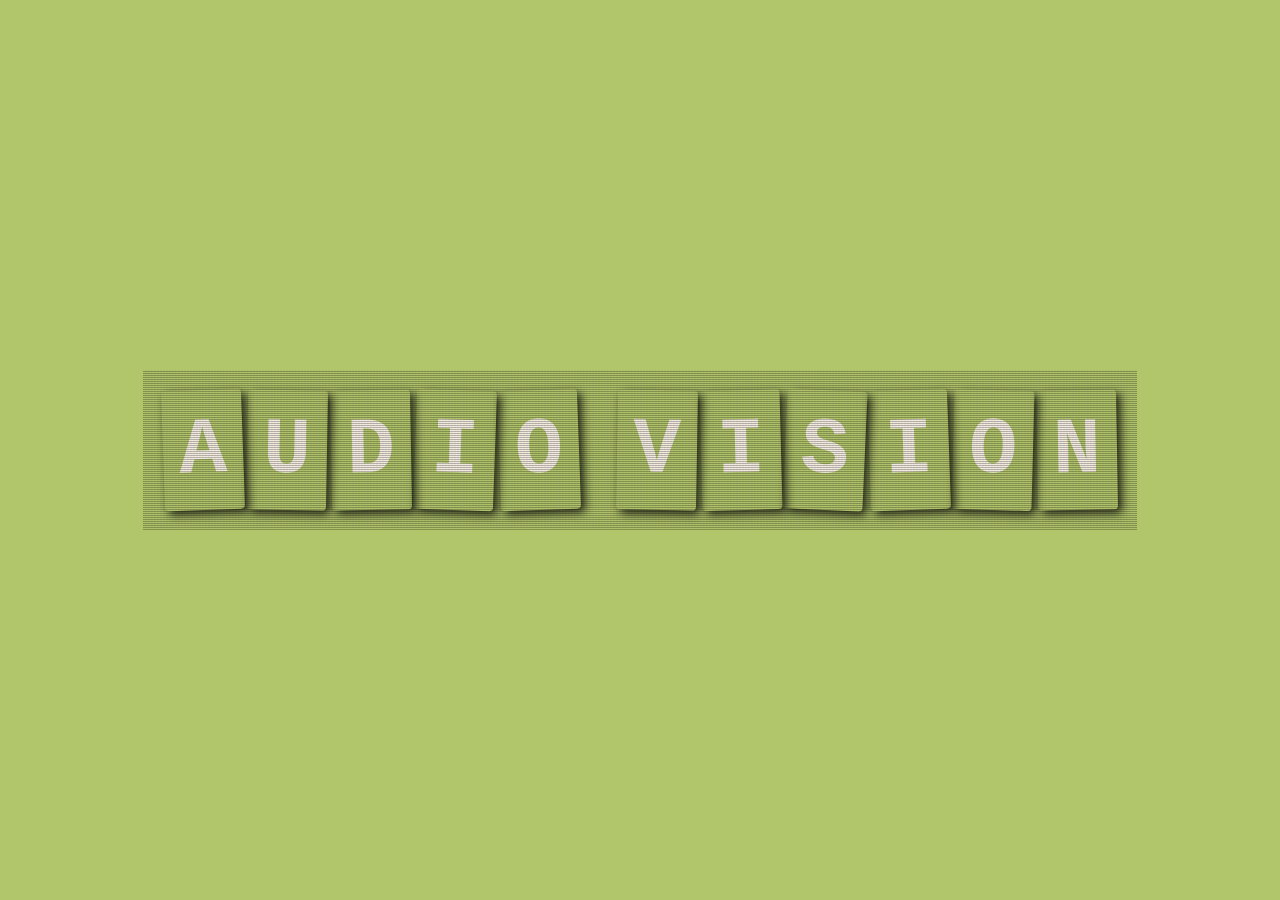
==== LOGO.html @ 6b96ed2a "recycling" ====
<!DOCTYPE html>
<html lang="en">
<head>
    <meta charset="UTF-8">
    <meta name="viewport" content="width=device-width, initial-scale=1.0">
    <title>AudioVision</title>
    <style>
        /* --- THE ANALOG AESTHETIC --- */
        body {
            background-color: #b1c56a;
            color: #fff;
            display: flex;
            justify-content: center;
            align-items: center;
            height: 100vh;
            margin: 0;
            overflow: hidden;
            font-family: 'Courier New', Courier, monospace;
        }

        .logo-container {
            display: flex;
            gap: 4px;
            position: relative;
            padding: 20px;
        }

        /* Scanline effect */
        .logo-container::after {
            content: " ";
            display: block;
            position: absolute;
            top: 0; left: 0; bottom: 0; right: 0;
            background: linear-gradient(rgba(18, 16, 16, 0) 50%, rgba(0, 0, 0, 0.25) 50%), linear-gradient(90deg, rgba(255, 0, 0, 0.06), rgba(0, 255, 0, 0.02), rgba(0, 0, 255, 0.06));
            z-index: 2;
            background-size: 100% 2px, 3px 100%;
            pointer-events: none;
        }

        /* --- THE LETTER STYLES --- */
        .letter-slot {
            width: 80px;
            height: 120px;
            position: relative;
            transform: rotate(var(--rotation, 0deg)); 
            /* Added flex alignment for text centering */
            display: flex;
            justify-content: center;
            align-items: center;
            font-size: 80px;
            font-weight: bold;
        }

        .layer {
            position: absolute;
            top: 0;
            left: 0;
            width: 100%;
            height: 100%;
            display: flex;
            justify-content: center;
            align-items: center;
            /* The Analog Filters */
            filter: contrast(1.4) grayscale(80%) brightness(0.9) sepia(20%);
            opacity: 0;
            transition: opacity 1.5s ease-in-out;
            border-radius: 4px;
            box-shadow: 4px 4px 10px rgba(0,0,0,0.8);
        }

        .layer.active {
            opacity: 1;
        }

        .spacer {
            width: 30px;
        }
    </style>
</head>
<body>

    <div class="logo-container">
        <!-- A -->
        <div class="letter-slot" style="--rotation: -2deg;" data-letter="A">
            <div class="layer active" data-base-color="#e0e0e0">A</div>
            <div class="layer" data-base-color="#c0c0c0">A</div>
        </div>
        <!-- U -->
        <div class="letter-slot" style="--rotation: 1deg;" data-letter="U">
            <div class="layer active" data-base-color="#e0e0e0">U</div>
            <div class="layer" data-base-color="#c0c0c0">U</div>
        </div>
        <!-- D -->
        <div class="letter-slot" style="--rotation: -1deg;" data-letter="D">
            <div class="layer active" data-base-color="#e0e0e0">D</div>
            <div class="layer" data-base-color="#c0c0c0">D</div>
        </div>
        <!-- I -->
        <div class="letter-slot" style="--rotation: 2deg;" data-letter="I">
            <div class="layer active" data-base-color="#e0e0e0">I</div>
            <div class="layer" data-base-color="#c0c0c0">I</div>
        </div>
        <!-- O -->
        <div class="letter-slot" style="--rotation: -2deg;" data-letter="O">
            <div class="layer active" data-base-color="#e0e0e0">O</div>
            <div class="layer" data-base-color="#c0c0c0">O</div>
        </div>
        
        <div class="spacer"></div>

        <!-- V -->
        <div class="letter-slot" style="--rotation: 1deg;" data-letter="V">
            <div class="layer active" data-base-color="#e0e0e0">V</div>
            <div class="layer" data-base-color="#c0c0c0">V</div>
        </div>
        <!-- I -->
        <div class="letter-slot" style="--rotation: -1.5deg;" data-letter="I">
            <div class="layer active" data-base-color="#e0e0e0">I</div>
            <div class="layer" data-base-color="#c0c0c0">I</div>
        </div>
        <!-- S -->
        <div class="letter-slot" style="--rotation: 2.5deg;" data-letter="S">
            <div class="layer active" data-base-color="#e0e0e0">S</div>
            <div class="layer" data-base-color="#c0c0c0">S</div>
        </div>
        <!-- I -->
        <div class="letter-slot" style="--rotation: -2deg;" data-letter="I">
            <div class="layer active" data-base-color="#e0e0e0">I</div>
            <div class="layer" data-base-color="#c0c0c0">I</div>
        </div>
        <!-- O -->
        <div class="letter-slot" style="--rotation: 1.5deg;" data-letter="O">
            <div class="layer active" data-base-color="#e0e0e0">O</div>
            <div class="layer" data-base-color="#c0c0c0">O</div>
        </div>
        <!-- N -->
        <div class="letter-slot" style="--rotation: -1deg;" data-letter="N">
            <div class="layer active" data-base-color="#e0e0e0">N</div>
            <div class="layer" data-base-color="#c0c0c0">N</div>
        </div>
    </div>

    <script>
        // --- THE RANDOMIZER BRAIN ---
        const letterSlots = document.querySelectorAll('.letter-slot');

        function randomizeLetter() {
            const randomSlot = letterSlots[Math.floor(Math.random() * letterSlots.length)];
            const activeLayer = randomSlot.querySelector('.layer.active');
            const hiddenLayer = randomSlot.querySelector('.layer:not(.active)');
            
            // Modify CSS color locally instead of swapping image URLs
            const currentColor = hiddenLayer.style.color;
            if (!currentColor || currentColor === "") {
                hiddenLayer.style.color = "#ff4444"; // Flash red
            } else {
                hiddenLayer.style.color = ""; // Reset to CSS default
            }

            activeLayer.classList.remove('active');
            hiddenLayer.classList.add('active');
        }

        setInterval(randomizeLetter, 1500);
    </script>
</body>
</html>
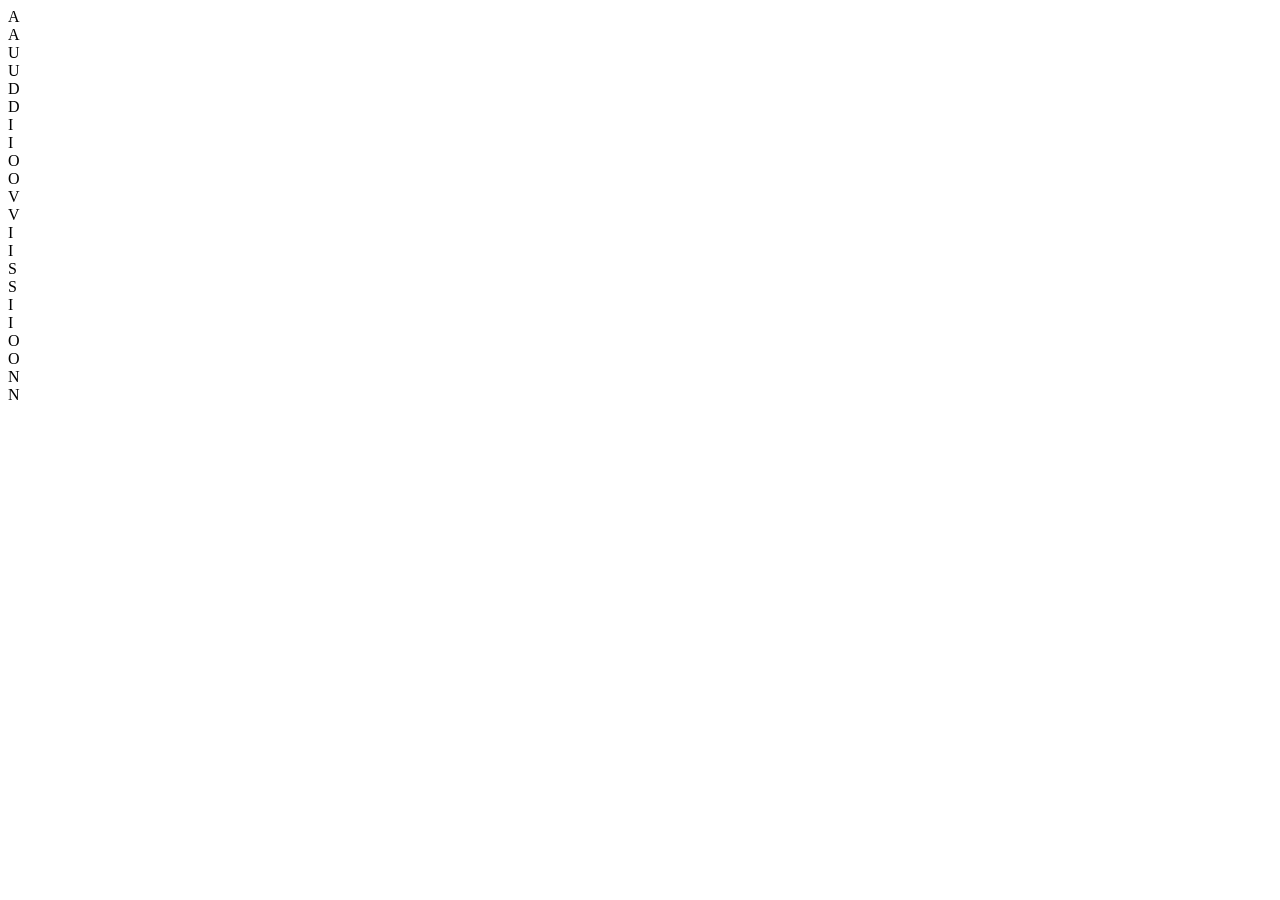
==== commit 41dd2118: "css backbone" ====
--- a/LOGO.html
+++ b/LOGO.html
@@ -4,78 +4,6 @@
     <meta charset="UTF-8">
     <meta name="viewport" content="width=device-width, initial-scale=1.0">
     <title>AudioVision</title>
-    <style>
-        /* --- THE ANALOG AESTHETIC --- */
-        body {
-            background-color: #b1c56a;
-            color: #fff;
-            display: flex;
-            justify-content: center;
-            align-items: center;
-            height: 100vh;
-            margin: 0;
-            overflow: hidden;
-            font-family: 'Courier New', Courier, monospace;
-        }
-
-        .logo-container {
-            display: flex;
-            gap: 4px;
-            position: relative;
-            padding: 20px;
-        }
-
-        /* Scanline effect */
-        .logo-container::after {
-            content: " ";
-            display: block;
-            position: absolute;
-            top: 0; left: 0; bottom: 0; right: 0;
-            background: linear-gradient(rgba(18, 16, 16, 0) 50%, rgba(0, 0, 0, 0.25) 50%), linear-gradient(90deg, rgba(255, 0, 0, 0.06), rgba(0, 255, 0, 0.02), rgba(0, 0, 255, 0.06));
-            z-index: 2;
-            background-size: 100% 2px, 3px 100%;
-            pointer-events: none;
-        }
-
-        /* --- THE LETTER STYLES --- */
-        .letter-slot {
-            width: 80px;
-            height: 120px;
-            position: relative;
-            transform: rotate(var(--rotation, 0deg)); 
-            /* Added flex alignment for text centering */
-            display: flex;
-            justify-content: center;
-            align-items: center;
-            font-size: 80px;
-            font-weight: bold;
-        }
-
-        .layer {
-            position: absolute;
-            top: 0;
-            left: 0;
-            width: 100%;
-            height: 100%;
-            display: flex;
-            justify-content: center;
-            align-items: center;
-            /* The Analog Filters */
-            filter: contrast(1.4) grayscale(80%) brightness(0.9) sepia(20%);
-            opacity: 0;
-            transition: opacity 1.5s ease-in-out;
-            border-radius: 4px;
-            box-shadow: 4px 4px 10px rgba(0,0,0,0.8);
-        }
-
-        .layer.active {
-            opacity: 1;
-        }
-
-        .spacer {
-            width: 30px;
-        }
-    </style>
 </head>
 <body>
 
